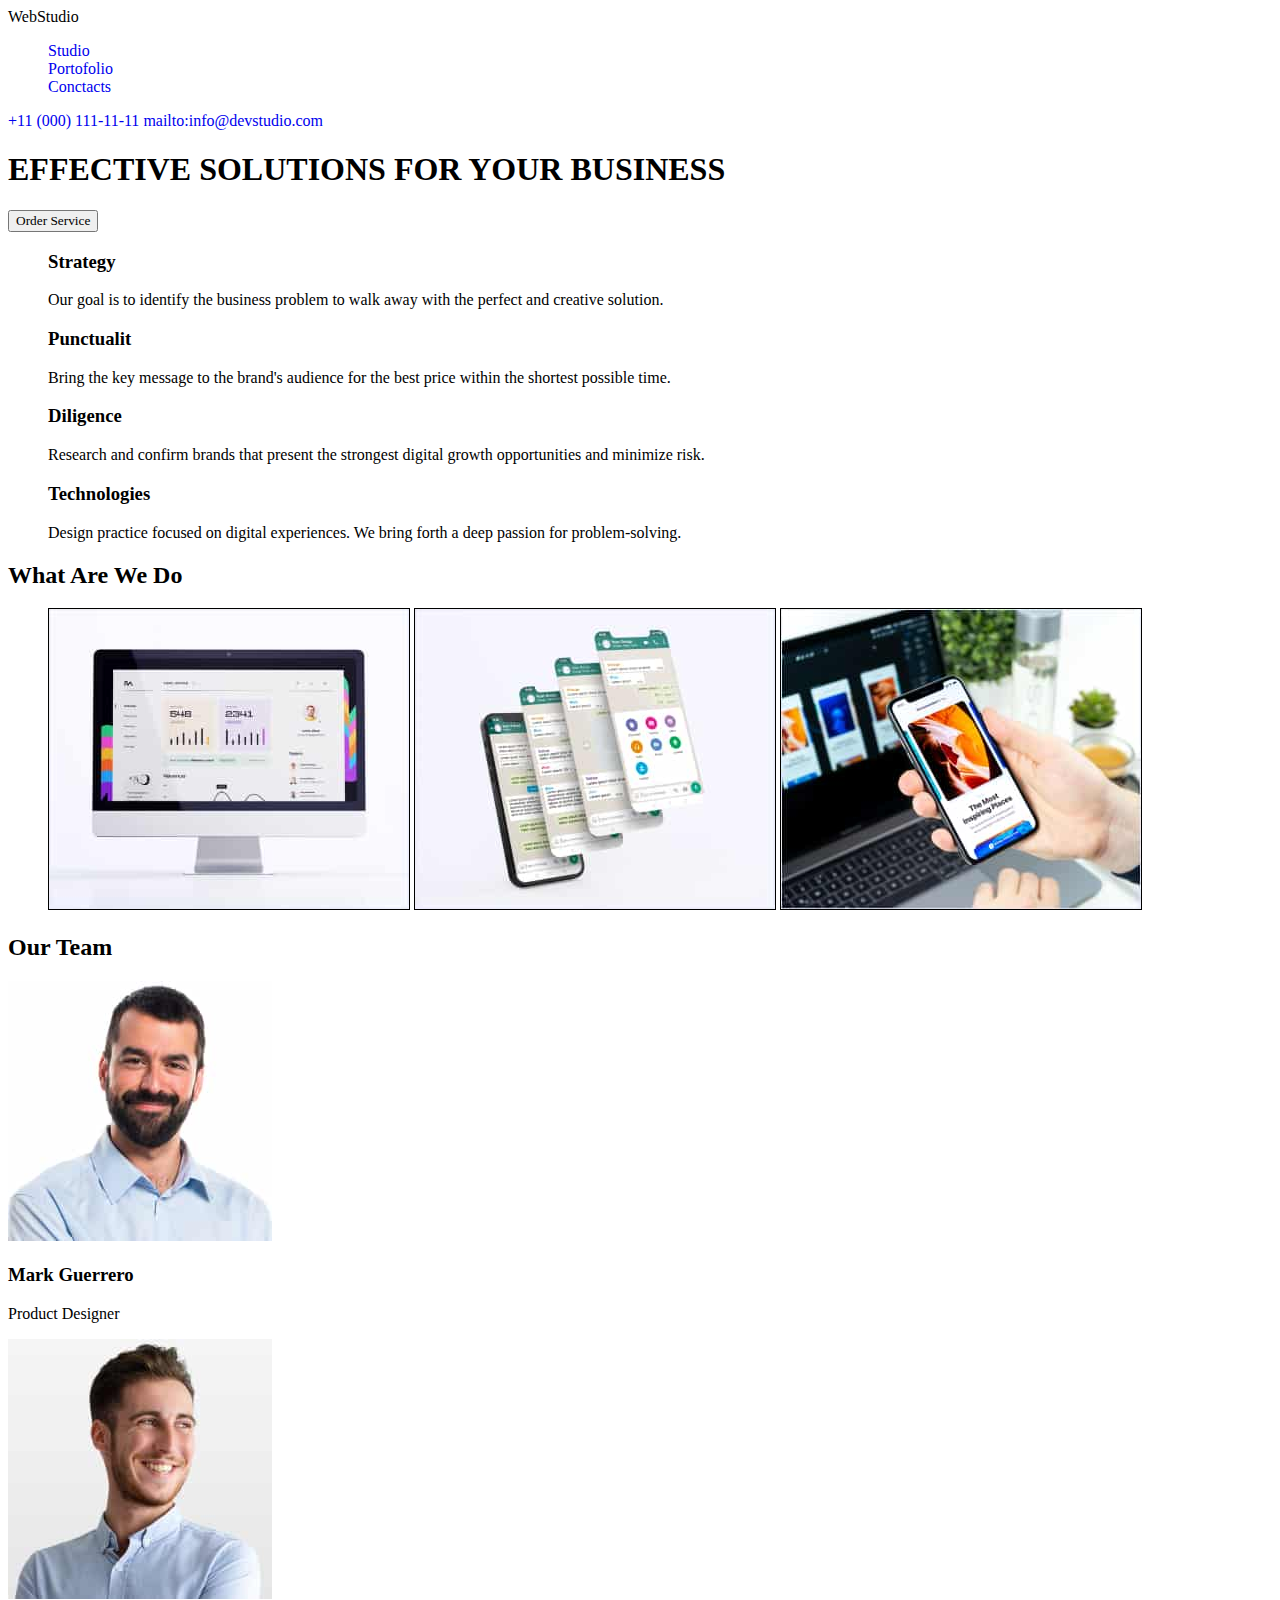
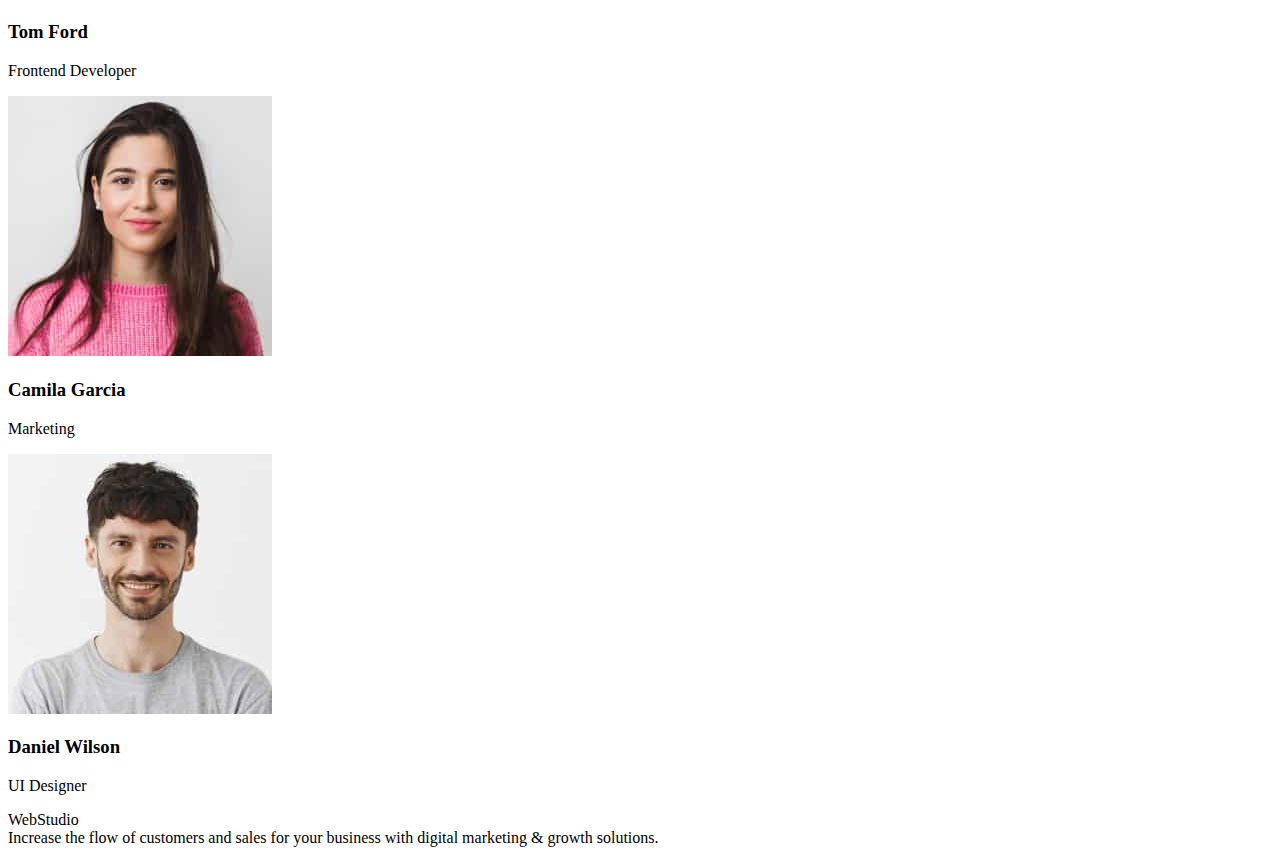
==== index.html @ 1ba69058 "Apdate Page Portofolio - Style" ====
<!DOCTYPE html>
<html lang="en">
  <head>
    <meta charset="UTF-8" />
    <meta name="viewport" content="width=device-width, initial-scale=1.0" />
    <title>WebStudio</title>
    <link rel="preconnect" href="https://fonts.googleapis.com" />
    <link rel="preconnect" href="https://fonts.gstatic.com" crossorigin />
    <link
      href="https://fonts.googleapis.com/css2?family=Raleway:ital,wght@0,100..900;1,100..900&family=Roboto:ital,wght@0,100;0,300;0,400;0,500;0,700;0,900;1,100;1,300;1,400;1,500;1,700;1,900&display=swap"
      rel="stylesheet"
    />
    <link rel="stylesheet" href="style.css" />
  </head>

  <body>
    <header class="global-header">
      <logo>WebStudio</logo><br />
      <nav class="main-nav">
        <ul>
          <li>
            <a href="index.html">Studio</a>
          </li>
          <li>
            <a href="Portofolio.html">Portofolio</a>
          </li>
          <li>
            <a href="Conctacts.html">Conctacts</a>
          </li>
        </ul>
      </nav>
      <a href="tel:+11 (000) 111-11-11">+11 (000) 111-11-11</a>
      <a href="mailto:info@devstudio.com">mailto:info@devstudio.com</a>
    </header>

    <main>
      <sections class="hero-section">
        <h1>EFFECTIVE SOLUTIONS FOR YOUR BUSINESS</h1>
        <button type="button">Order Service</button>
      </sections>
      <sections>
        <ul>
          <li>
            <h3>Strategy</h3>
            <p>
              Our goal is to identify the business problem to walk away with the
              perfect and creative solution.
            </p>
          </li>
          <li>
            <h3>Punctualit</h3>
            <p>
              Bring the key message to the brand's audience for the best price
              within the shortest possible time.
            </p>
          </li>
          <li>
            <h3>Diligence</h3>
            <p>
              Research and confirm brands that present the strongest digital
              growth opportunities and minimize risk.
            </p>
          </li>
          <li>
            <h3>Technologies</h3>
            <p>
              Design practice focused on digital experiences. We bring forth a
              deep passion for problem-solving.
            </p>
          </li>
        </ul>
      </sections>
      <sections>
        <h2>What Are We Do</h2>
        <ul>
          <li>
            <img
              src="./images/Screen.jpg"
              alt="Screen"
              width="360px"
              height="300px"
              border="1px"
            />
            <img
              src="./images/Apps.jpg"
              alt="Apps"
              width="360px"
              height="300px"
              border="1px"
            />
            <img
              src="./images/Mobile Phone.jpg"
              alt="Mobile Phone"
              width="360px"
              height="300px"
              border="1px"
            />
          </li>
        </ul>
      </sections>
      <section>
        <h2>Our Team</h2>
        <div>
          <img
            src="images/img (4).jpg"
            alt="Mark Guerrero - Product Designer"
            width="264px"
            height="260px"
          />
          <h3>Mark Guerrero</h3>
          <p>Product Designer</p>
        </div>
        <div>
          <img
            src="images/img (1) (1).jpg"
            alt="Tom Ford - Frontend Developer"
            width="264px"
            height="260px"
          />
          <h3>Tom Ford</h3>
          <p>Frontend Developer</p>
        </div>
        <div>
          <img
            src="images/img (2) (1).jpg"
            alt="Camila Garcia - Marketing"
            width="264px"
            height="260px"
          />
          <h3>Camila Garcia</h3>
          <p>Marketing</p>
        </div>
        <div>
          <img
            src="images/img (3) (1).jpg"
            alt="Daniel Wilson - UI Designer"
            width="264px"
            height="260px"
          />
          <h3>Daniel Wilson</h3>
          <p>UI Designer</p>
        </div>
      </section>
    </main>

    <footer>
      <logo>WebStudio</logo><br />
      <span
        >Increase the flow of customers and sales for your business with digital
        marketing & growth solutions.</span
      >
    </footer>
  </body>
</html>
---- style.css ----
:root {
  --link-color: #ffffff;
  --social-link-color: #434455;

  --link-color_hover: #2e2f42;
  --heading-fontilamily: "Raleway", sans-serif;
  --heading-fontilamily: "Roboto", sans-serif;
}

* {
  font-family: var(--text-font-family);
}
.global-header {
  background-color: #ffffff;
}

.global-header .main-nav a,
.global-header .main-nav a:visited {
  color: var=(--link-color);
  font-weight: 500;
}

ul {
  list-style-type: none;
}

.global-header .main-nav a.hover {
  color: var=(--link-color_hover);
  cursor: pointer;
}

a {
  text-decoration: none;
}
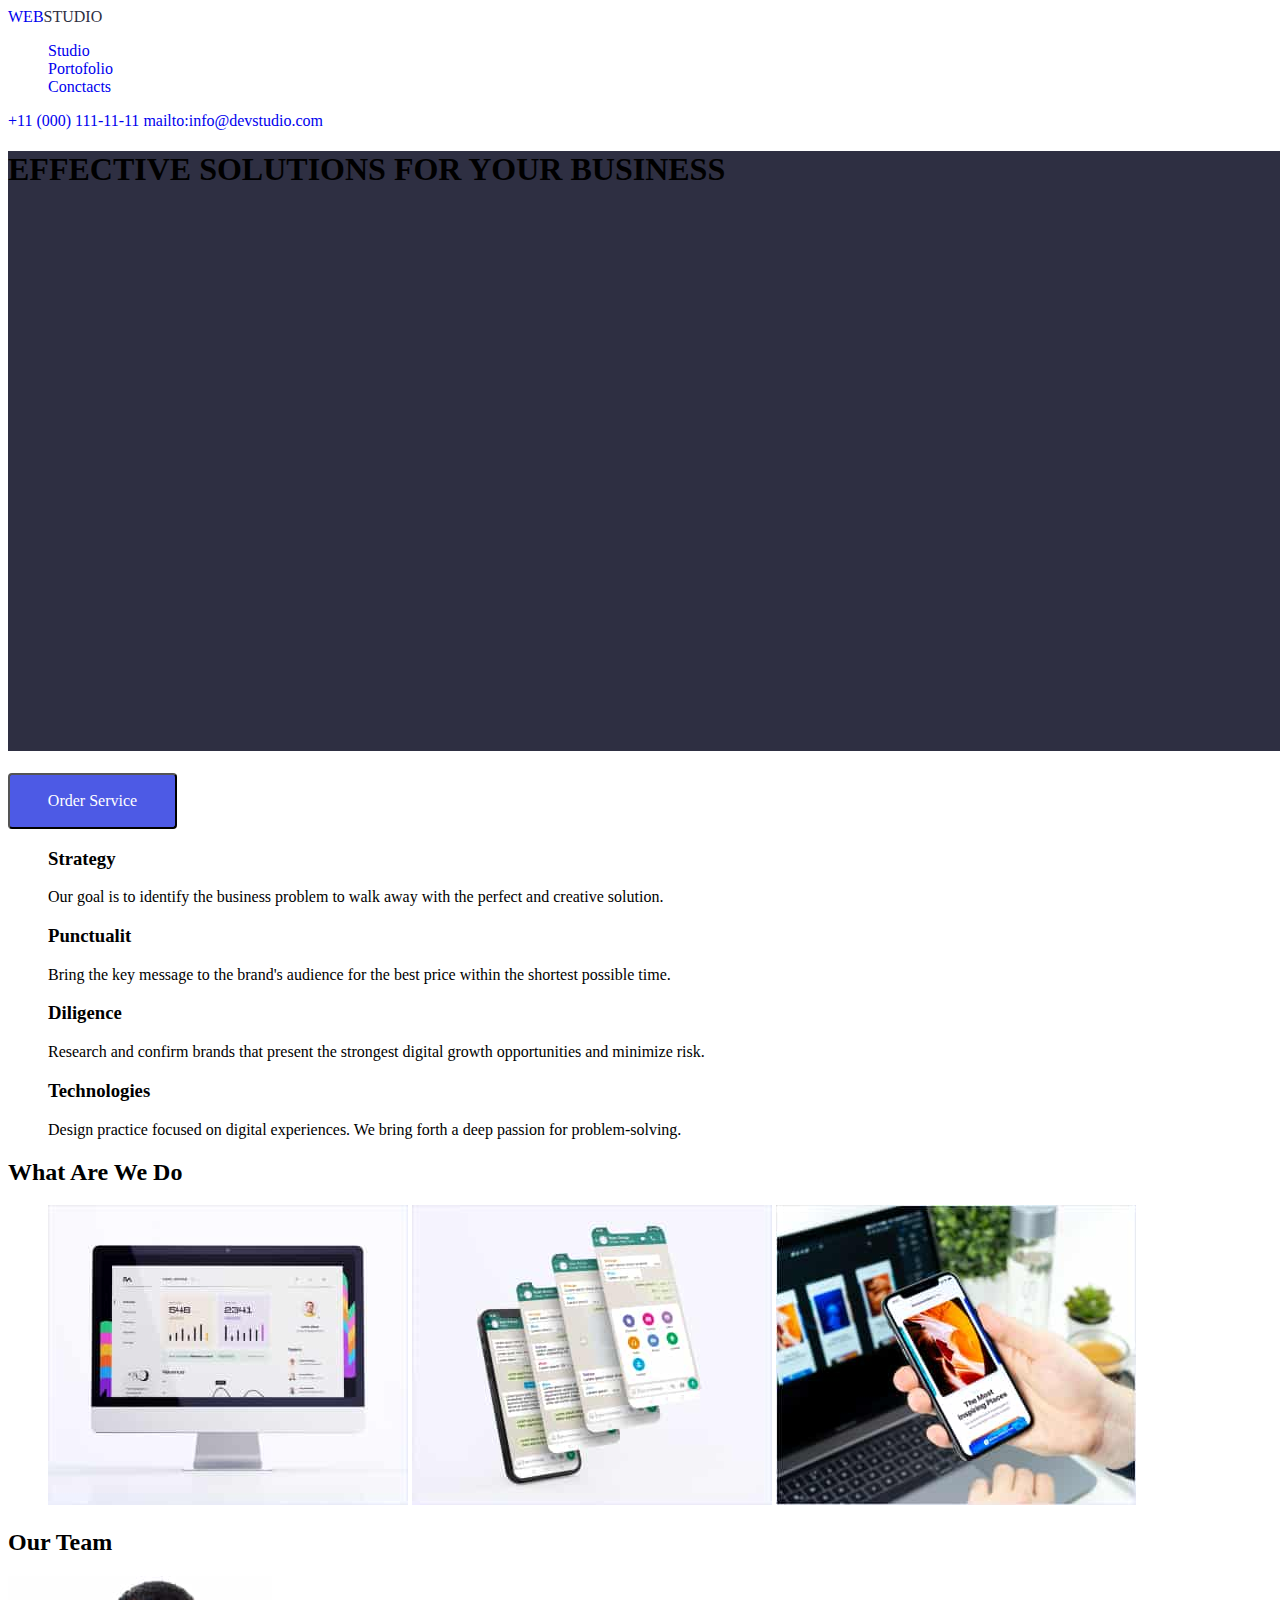
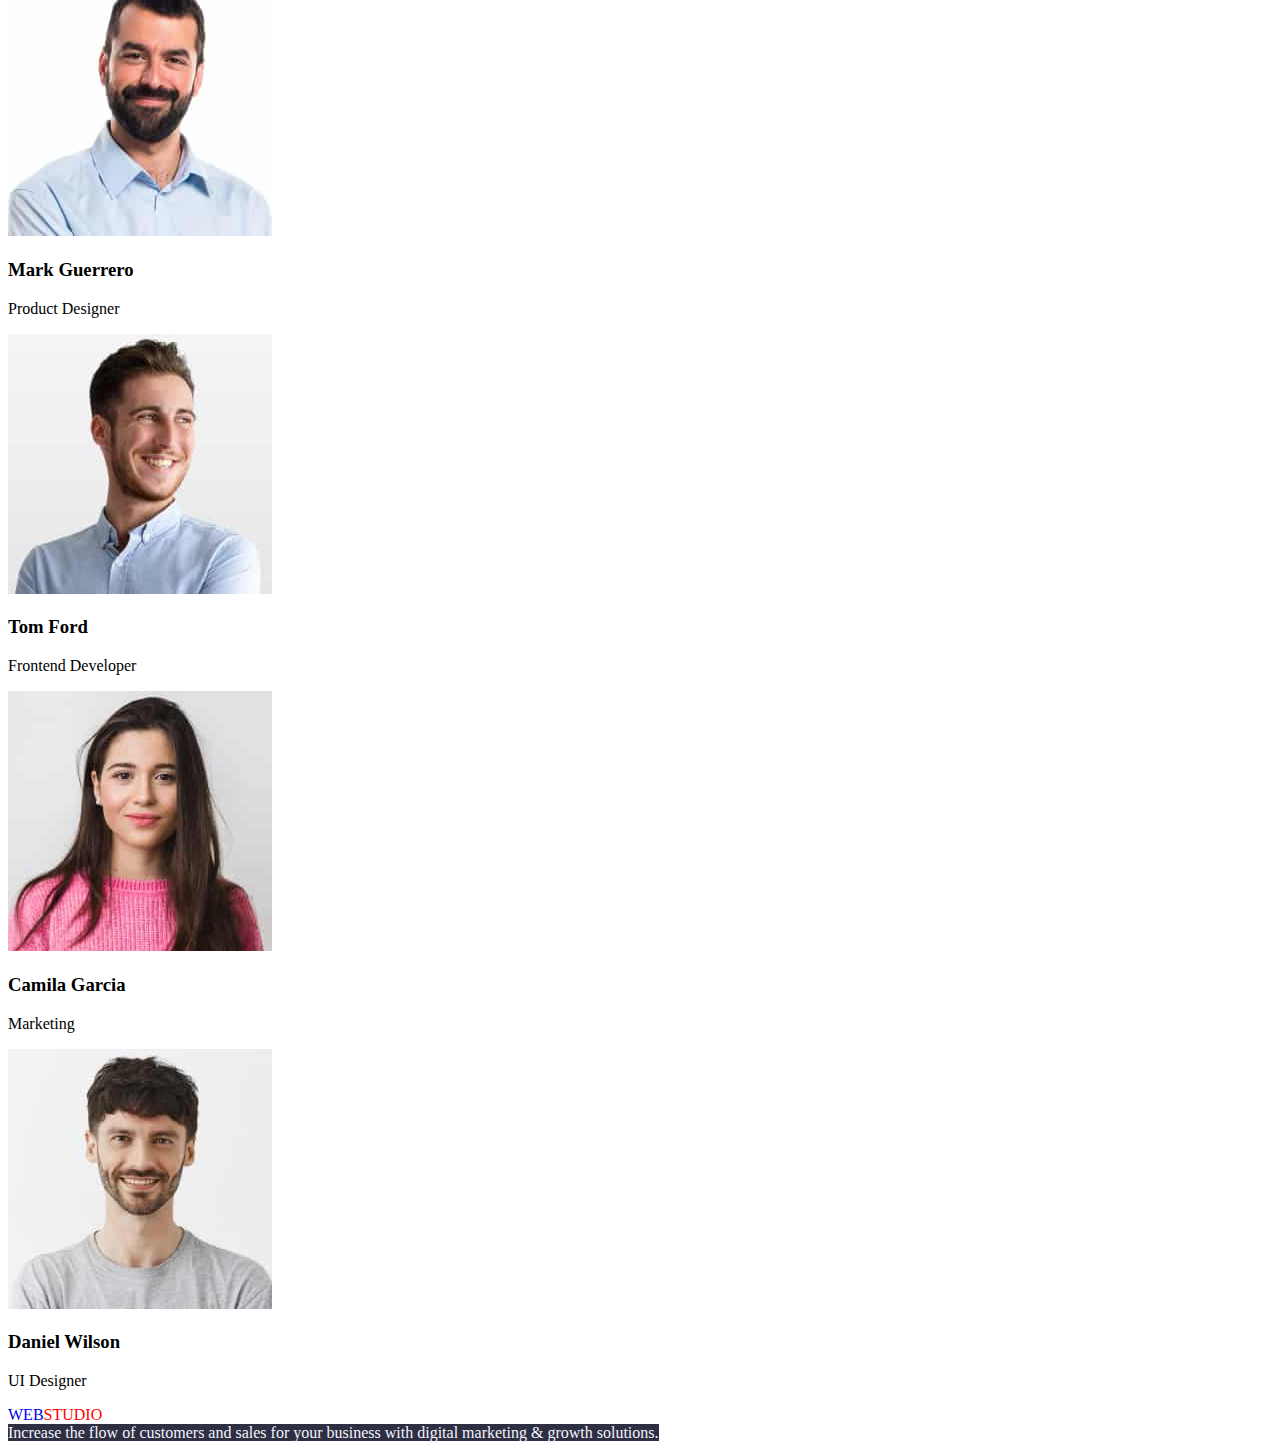
==== commit c110a9b2: "Update Style Portofolio" ====
--- a/index.html
+++ b/index.html
@@ -3,7 +3,7 @@
   <head>
     <meta charset="UTF-8" />
     <meta name="viewport" content="width=device-width, initial-scale=1.0" />
-    <title>WebStudio</title>
+    <title>Studio</title>
     <link rel="preconnect" href="https://fonts.googleapis.com" />
     <link rel="preconnect" href="https://fonts.gstatic.com" crossorigin />
     <link
@@ -15,7 +15,9 @@
 
   <body>
     <header class="global-header">
-      <logo>WebStudio</logo><br />
+      <link rel="STUDIO" href="index.html" />
+      <a href="index.html" class="logo">WEB</a>
+
       <nav class="main-nav">
         <ul>
           <li>
@@ -35,8 +37,8 @@
 
     <main>
       <sections class="hero-section">
-        <h1>EFFECTIVE SOLUTIONS FOR YOUR BUSINESS</h1>
-        <button type="button">Order Service</button>
+        <h1 class="hero-title">EFFECTIVE SOLUTIONS FOR YOUR BUSINESS</h1>
+        <button type="button" class="button-servise">Order Service</button>
       </sections>
       <sections>
         <ul>
@@ -79,21 +81,18 @@
               alt="Screen"
               width="360px"
               height="300px"
-              border="1px"
             />
             <img
               src="./images/Apps.jpg"
               alt="Apps"
               width="360px"
               height="300px"
-              border="1px"
             />
             <img
               src="./images/Mobile Phone.jpg"
               alt="Mobile Phone"
               width="360px"
               height="300px"
-              border="1px"
             />
           </li>
         </ul>
@@ -144,11 +143,15 @@
     </main>
 
     <footer>
-      <logo>WebStudio</logo><br />
-      <span
-        >Increase the flow of customers and sales for your business with digital
-        marketing & growth solutions.</span
-      >
+      <section class="global-footer">
+        <link rel="STUDIO" href="index.html" />
+        <a href="index.html" class="logo-footer">WEB</a>
+        <br />
+        <span class="footer-title"
+          >Increase the flow of customers and sales for your business with
+          digital marketing & growth solutions.
+        </span>
+      </section>
     </footer>
   </body>
 </html>
--- a/style.css
+++ b/style.css
@@ -12,6 +12,14 @@
 }
 .global-header {
   background-color: #ffffff;
+}
+
+.webstudio .png .web {
+  text-color: #4d5ae5;
+}
+
+.webstudio .png .studio {
+  text-color: #2e2f42;
 }
 
 .global-header .main-nav a,
@@ -32,3 +40,39 @@
 a {
   text-decoration: none;
 }
+
+.hero-section .hero-title {
+  background-color: var(--link-color_hover);
+  width: 1440px;
+  height: 600px;
+  top: 72px;
+}
+
+.button-servise {
+  background-color: #4d5ae5;
+  border-radius: 4px;
+  color: var(--link-color);
+  width: 169px;
+  height: 56px;
+  top: 428px;
+  padding: 16px, 32px, 16px, 32px;
+  font-size: 16px;
+  line-height: 24px;
+  gap: 10px;
+  cursor: pointer;
+}
+
+.logo::after {
+  content: "STUDIO";
+  color: #2e2f42;
+}
+
+.global-footer .footer-title {
+  background-color: #2e2f42;
+  color: #f4f4fd;
+}
+
+.logo-footer::after {
+  content: "STUDIO";
+  color: red;
+}
